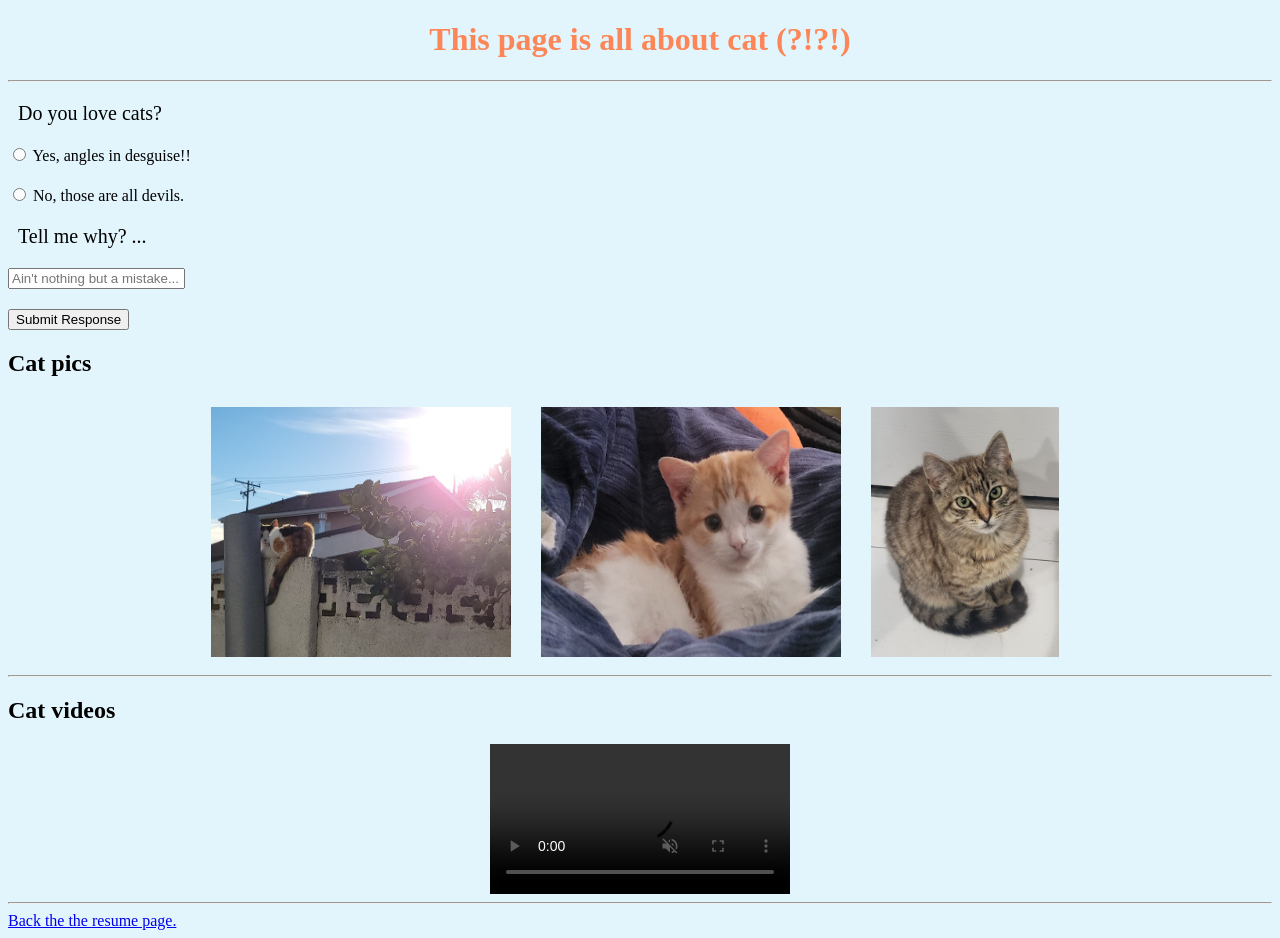
==== cat.html @ 7d30f29e "Add files via upload Initialize" ====
<!DOCTYPE html>
<html lang="en">
    <head>
        <meta charset="utf-8" />
        <title> Cats </title>
        <link rel="stylesheet" href="styles.css">
    </head>

    <body>
        
        <div class = "top-heading">
            <h1> This page is all about cat (?!?!) </h1>
            <hr>
        </div>

        <form id ="cat-form">
            <p>Do you love cats?</p>
            <input type="radio" name="love" value="yes" id="yes"/>
            <label for="yes">Yes, angles in desguise!!</label>
            <p></p>
            <input type="radio" name="love" value="no" id="no"/>
            <label for="no">No, those are all devils.</label>
            <p> Tell me why? ... </p>
            <input id = "question" placeholder="Ain't nothing but a mistake..." type="text" required />
            <p></p>
            <input id = "submitButton" type="submit" value="Submit Response" />
        </form>
        
        
        <div id = "content">
            <h2> Cat pics </h2>
                <div class = "display-pics">
                    <img class = "cat-img" src = "Cat1.jpg" alt = "Cat Pics 1"/>
                    <img class = "cat-img" src = "Cat2.jpg" alt = "Cat Pics 2"/>
                    <img class = "cat-img" src = "Cat3.jpeg" alt = "Cat Pics 3"/>
                </div>

            <hr>
           
            <h2> Cat videos </h2>
                <div class = "display-pics">
                <video controls muted>
                    <source src = "CatVideo.mp4" type = "video/mp4"/>
                </video>
                </div>
            <hr>
        </div>

        <a href = "index.html"> Back the the resume page. </a>

        <script>
            document.getElementById("submitButton").addEventListener("click", function(e) {
            e.preventDefault();

            const p = document.createElement("p");
            p.textContent = "I DON'T CARE! You know? Cause'... I want it that way!";
            p.style.color = "red";
            p.style.fontWeight = "bold";
            p.style.fontSize = "24px";

            document.getElementById("content").prepend(p);
            });
        </script>
    </body>
    
    
</html>
---- styles.css ----
.top-heading {
    text-align: center;
    color: rgb(252, 134, 87);
    }

.top-heading img {
    max-width: 150px;
}

.small-img {
    max-width: 50px;
}

@keyframes scale-up {
  from {
    transform: scale(1);
  }
  to {
    transform: scale(1.2);
  }
}

.display-pics {
    display: flex;
    justify-content: center;
    max-height: 300px;
}

.cat-img {
    max-width: 300px;
    max-height: 250px;
    padding: 10px 20px 10px 10px;
}

.cat-img:hover {
    animation: scale-up 0.3s ease-in-out;
}

body {
    background-color: rgb(226, 245, 252);
}

footer {
    display: flex;
    justify-content: center;
    gap: 10px;
    padding: 10px 0;
}

p {
    padding-left: 10px;
    font-size: 20px;
}

span {
    padding-left: 20px;
}
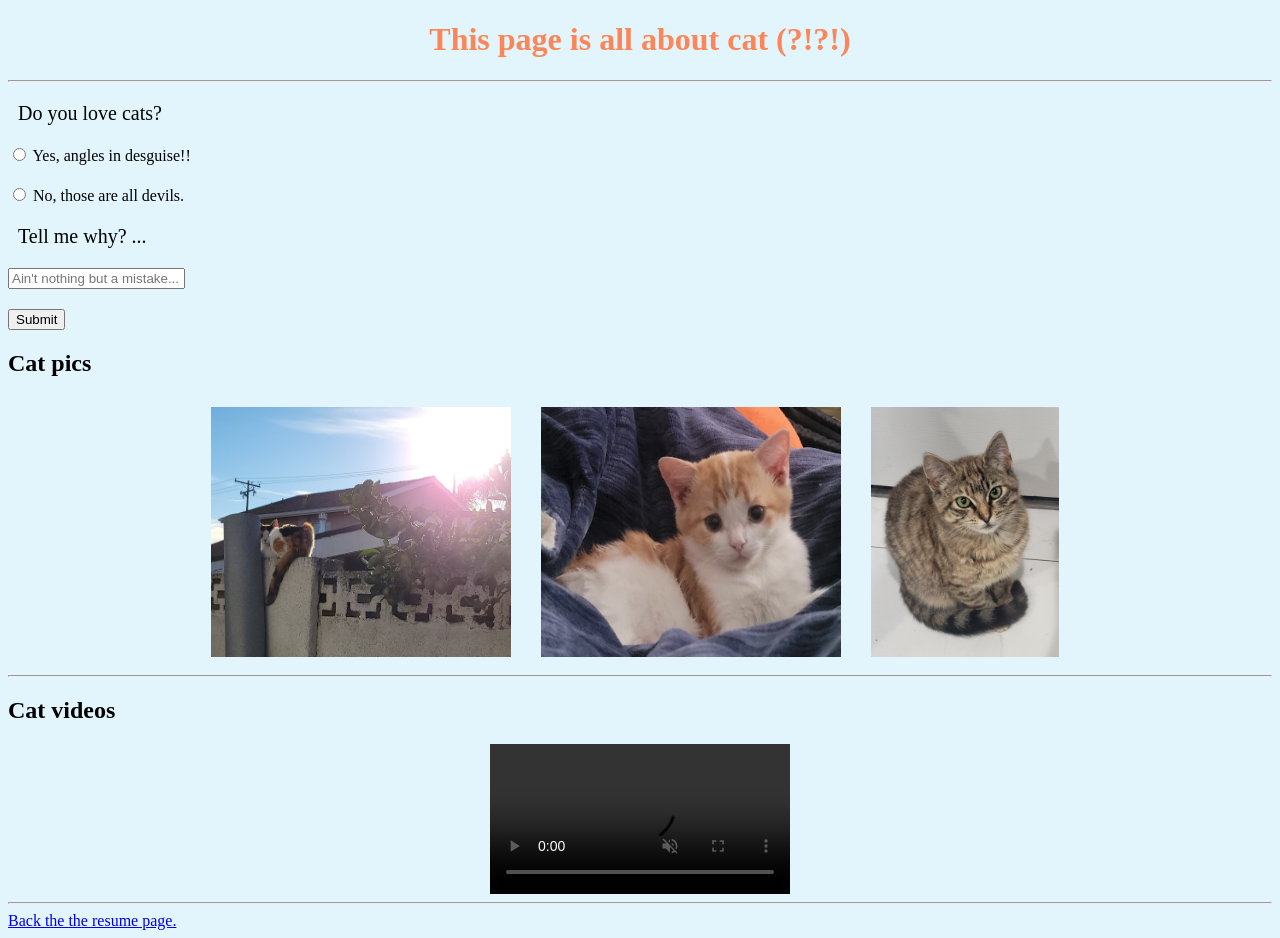
==== commit b844fc81: "Update cat.html" ====
--- a/cat.html
+++ b/cat.html
@@ -13,7 +13,7 @@
             <hr>
         </div>
 
-        <form id ="cat-form">
+        <form id ="cat-form" >
             <p>Do you love cats?</p>
             <input type="radio" name="love" value="yes" id="yes"/>
             <label for="yes">Yes, angles in desguise!!</label>
@@ -21,9 +21,9 @@
             <input type="radio" name="love" value="no" id="no"/>
             <label for="no">No, those are all devils.</label>
             <p> Tell me why? ... </p>
-            <input id = "question" placeholder="Ain't nothing but a mistake..." type="text" required />
+            <input id = "question" type="text" required placeholder="Ain't nothing but a mistake..."/>
             <p></p>
-            <input id = "submitButton" type="submit" value="Submit Response" />
+            <input id = "submitButton" type="submit"/>
         </form>
         
         
@@ -50,18 +50,22 @@
 
         <script>
             document.getElementById("submitButton").addEventListener("click", function(e) {
-            e.preventDefault();
+                if(!question.reportValidity())
+                {
+                    e.preventDefault();
+                    return;
+                }
+                e.preventDefault();
+                const p = document.createElement("p");
+                p.textContent = "I DON'T CARE! Why? Cause'... I want it that way!";
+                p.style.color = "red";
+                p.style.fontWeight = "bold";
+                p.style.fontSize = "24px";
 
-            const p = document.createElement("p");
-            p.textContent = "I DON'T CARE! You know? Cause'... I want it that way!";
-            p.style.color = "red";
-            p.style.fontWeight = "bold";
-            p.style.fontSize = "24px";
-
-            document.getElementById("content").prepend(p);
+                document.getElementById("content").prepend(p);
             });
         </script>
     </body>
     
     
-</html>+</html>
